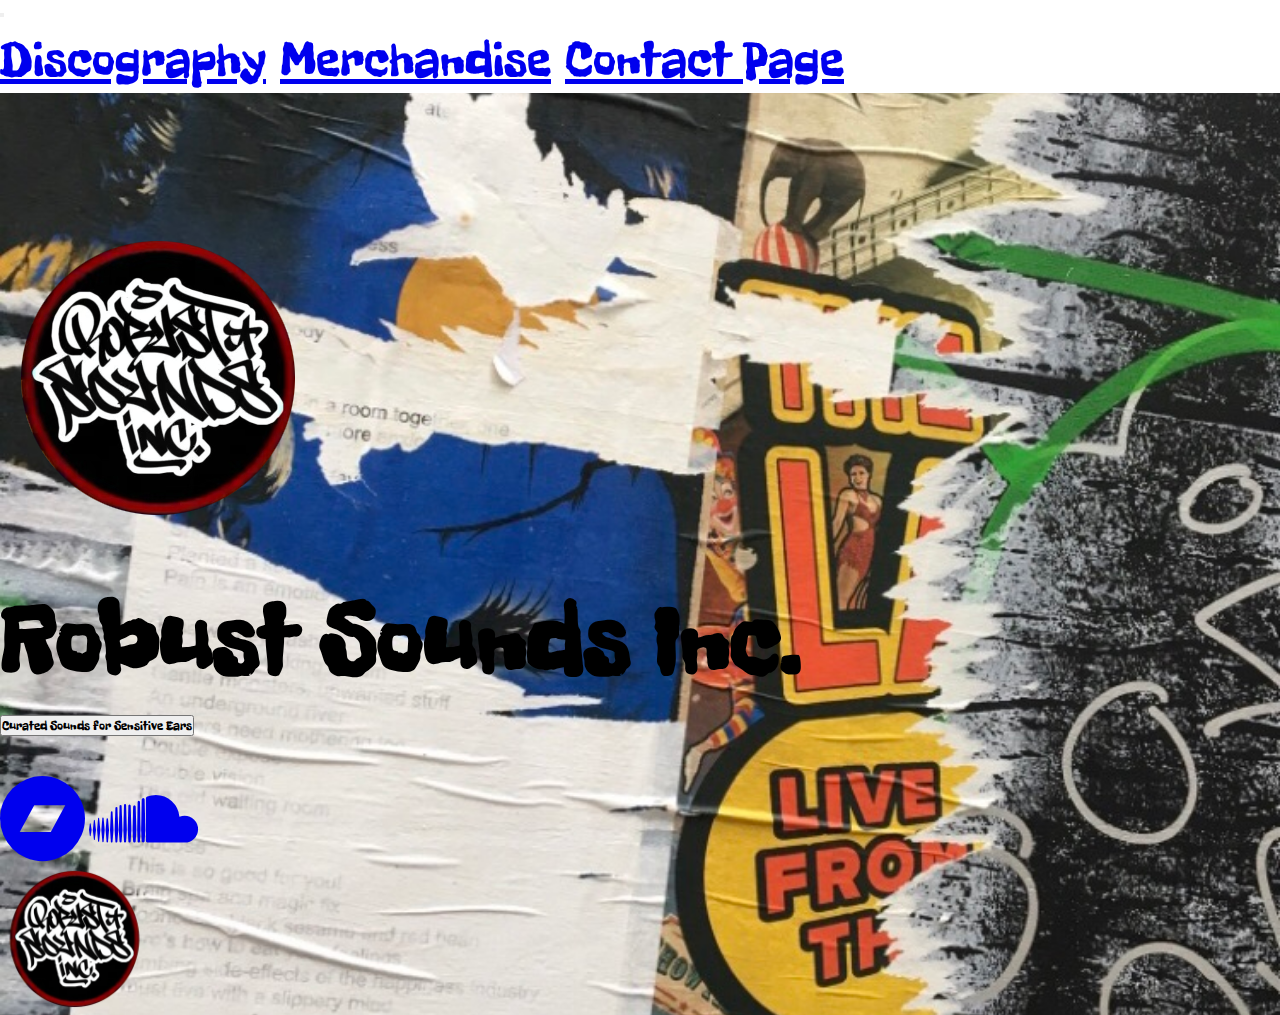
==== index.html @ 07c7b30a "updated images folder/ code and styling for landing page" ====
<!DOCTYPE html>
<html lang="en">
<head>
    <meta charset="UTF-8">
    <meta http-equiv="X-UA-Compatible" content="IE=edge">
    <meta name="viewport" content="width=device-width, initial-scale=1.0">
    <link rel="stylesheet" href="/style.css" type="text/css" />
    <link href="https://cdn.jsdelivr.net/npm/bootstrap@5.0.0-beta3/dist/css/bootstrap.min.css" rel="stylesheet" integrity="sha384-eOJMYsd53ii+scO/bJGFsiCZc+5NDVN2yr8+0RDqr0Ql0h+rP48ckxlpbzKgwra6" crossorigin="anonymous">
<link rel="preconnect" href="https://fonts.gstatic.com"> 
<link href="https://fonts.googleapis.com/css2?family=Freckle+Face&display=swap" rel="stylesheet"> 
    <link rel="stylesheet" href="https://cdnjs.cloudflare.com/ajax/libs/font-awesome/4.7.0/css/font-awesome.min.css">
 <title>RobustSounds</title>
 <!-- Navbar template;source bootstrap -->
<section id="header"></section>
<nav class="navbar navbar-expand-lg fixed-top">
    <div class="container-fluid">
      <button class="navbar-toggler" type="button" data-bs-toggle="collapse" data-bs-target="#navbarNavAltMarkup" aria-controls="navbarNavAltMarkup" aria-expanded="false" aria-label="Toggle navigation">
        <span class="navbar-toggler-icon"></span>
      </button>
      <div class="  collapse navbar-collapse" id="navbarNavAltMarkup">
        <div class="navbar-nav mx-auto"> 
          <a class="nav-link active" href="discography.html">Discography</a>
          <a class="nav-link active" href="merchandise.html">Merchandise</a>
          <a class="nav-link active" href="contactpage.html">Contact Page</a>
        </div>
    </div>
  </div>
</nav> 
</section>
</head>

<div class="jumbotron text-center">
<div class="intro">
<img class="img-logo" src="/imgs/Logo.png">
<h1>Robust Sounds Inc.</h1>
<button type="button" class="btn btn-outline-dark">Curated Sounds for Sensitive Ears</button>


<footer class="footer">
    <div class=" text-center">
      <a href="https://bandcamp.com/robustsoundsrecords"><i class="fa fa-bandcamp" style="font-size: 85px;"></i></a>
      <a href="https://soundcloud.com/robustsoundsinc"><i class="fa fa-soundcloud" style="font-size: 85px;"></i></a>
    </div>
    <a href="merchandise.html"><img src="/imgs/Logo.png" width="150" height="150" title="RobustSounds" alt="Logo"></a>
  
</footer>


</html>
---- style.css ----
*{
    margin: 0;
    padding: 0;
    user-select: none;
    box-sizing: border-box;
 font-family: freckle face;

}
.jumbotron{
   background-image: url("/imgs/RobustPoster.jpg");
    background-size: cover;
    background-position: center;}

.jumbotron h1{
    color: black;
    font-size: 100px;
    line-height: 1.5;
    padding-top: 3%;
}
.nav-link:hover{
    font-weight: 600;
    color: cornflowerblue
}
.footer{
    padding-top: 40px;
}

.img-logo{
    padding-top: 10%;
}
.navbar-nav{
    font-size: 60px ;
    
}

.nav-link{
    font-size: 50px;
}
.fa fa-bandcamp{
    size: 90px;
}
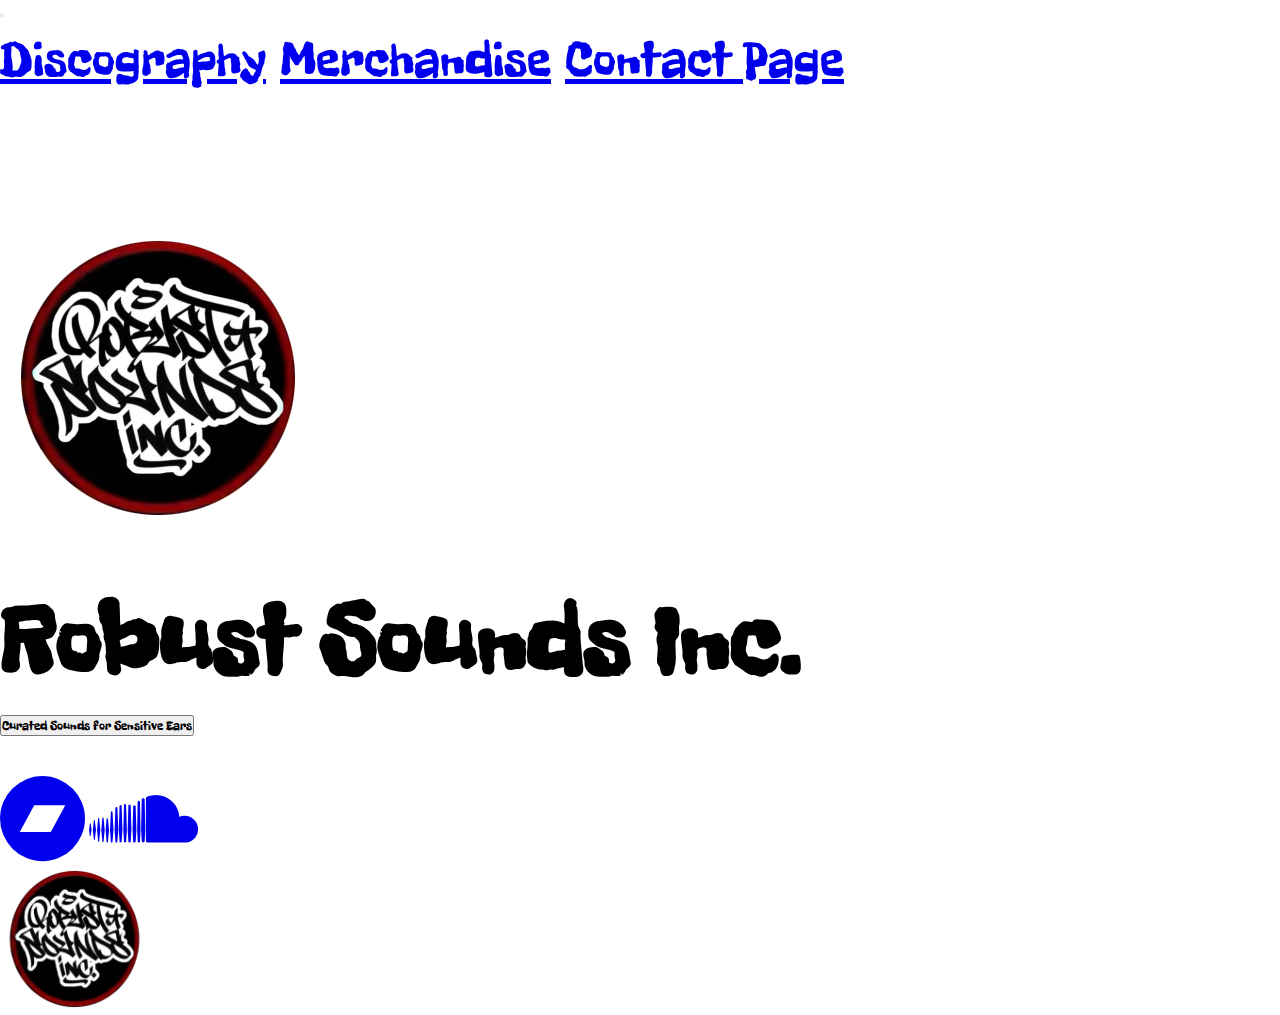
==== commit ab86c49e: "stylesheet" ====
--- a/index.html
+++ b/index.html
@@ -4,11 +4,11 @@
     <meta charset="UTF-8">
     <meta http-equiv="X-UA-Compatible" content="IE=edge">
     <meta name="viewport" content="width=device-width, initial-scale=1.0">
-    <link rel="stylesheet" href="/style.css" type="text/css" />
+    <link rel="stylesheet" href="style.css" type="text/css"/>
     <link href="https://cdn.jsdelivr.net/npm/bootstrap@5.0.0-beta3/dist/css/bootstrap.min.css" rel="stylesheet" integrity="sha384-eOJMYsd53ii+scO/bJGFsiCZc+5NDVN2yr8+0RDqr0Ql0h+rP48ckxlpbzKgwra6" crossorigin="anonymous">
 <link rel="preconnect" href="https://fonts.gstatic.com"> 
 <link href="https://fonts.googleapis.com/css2?family=Freckle+Face&display=swap" rel="stylesheet"> 
-    <link rel="stylesheet" href="https://cdnjs.cloudflare.com/ajax/libs/font-awesome/4.7.0/css/font-awesome.min.css">
+<link rel="stylesheet" href="https://cdnjs.cloudflare.com/ajax/libs/font-awesome/4.7.0/css/font-awesome.min.css">
  <title>RobustSounds</title>
  <!-- Navbar template;source bootstrap -->
 <section id="header"></section>
@@ -17,7 +17,7 @@
       <button class="navbar-toggler" type="button" data-bs-toggle="collapse" data-bs-target="#navbarNavAltMarkup" aria-controls="navbarNavAltMarkup" aria-expanded="false" aria-label="Toggle navigation">
         <span class="navbar-toggler-icon"></span>
       </button>
-      <div class="  collapse navbar-collapse" id="navbarNavAltMarkup">
+      <div class="collapse navbar-collapse" id="navbarNavAltMarkup">
         <div class="navbar-nav mx-auto"> 
           <a class="nav-link active" href="discography.html">Discography</a>
           <a class="nav-link active" href="merchandise.html">Merchandise</a>
--- a/style.css
+++ b/style.css
@@ -6,7 +6,7 @@
  font-family: freckle face;
 
 }
-.jumbotron{
+.jumbotron text-center{
    background-image: url("/imgs/RobustPoster.jpg");
     background-size: cover;
     background-position: center;}
@@ -38,4 +38,95 @@
 }
 .fa fa-bandcamp{
     size: 90px;
-}+}
+.header h1{
+    text-align: center;
+    color: cornflowerblue;
+    font-size: 60px;
+}
+  
+  /* Position the image container (needed to position the left and right arrows) */
+  .container {
+    position: relative;
+  }
+  
+  /* Hide the images by default */
+  .mySlides {
+    display: none;
+  }
+  
+  /* Add a pointer when hovering over the thumbnail images */
+  .cursor {
+    cursor: pointer;
+  }
+  
+  /* Next & previous buttons */
+  .prev,
+  .next {
+    cursor: pointer;
+    position: absolute;
+    top: 40%;
+    width: auto;
+    padding: 16px;
+    margin-top: -50px;
+    color: white;
+    font-weight: bold;
+    font-size: 20px;
+    border-radius: 0 3px 3px 0;
+    user-select: none;
+    -webkit-user-select: none;
+  }
+  
+  /* Position the "next button" to the right */
+  .next {
+    right: 0;
+    border-radius: 3px 0 0 3px;
+  }
+  
+  /* On hover, add a black background color with a little bit see-through */
+  .prev:hover,
+  .next:hover {
+    background-color: rgba(0, 0, 0, 0.8);
+  }
+  
+  /* Number text (1/3 etc) */
+  .numbertext {
+    color: #f2f2f2;
+    font-size: 12px;
+    padding: 8px 12px;
+    position: absolute;
+    top: 0;
+  }
+  
+  /* Container for image text */
+  .caption-container {
+    text-align: center;
+    background-color: #222;
+    padding: 2px 16px;
+    color: white;
+  }
+  
+  .row:after {
+    content: "";
+    display: table;
+    clear: both;
+  }
+  
+  /* Six columns side by side */
+  .column {
+    float: left;
+    width: 16.66%;
+  }
+  
+  /* Add a transparency effect for thumnbail images */
+  .demo {
+    opacity: 0.6;
+  }
+  
+  .active,
+  .demo:hover {
+    opacity: 1;
+  }
+  .fa fa-bandcamp{
+    size: 90px;
+}
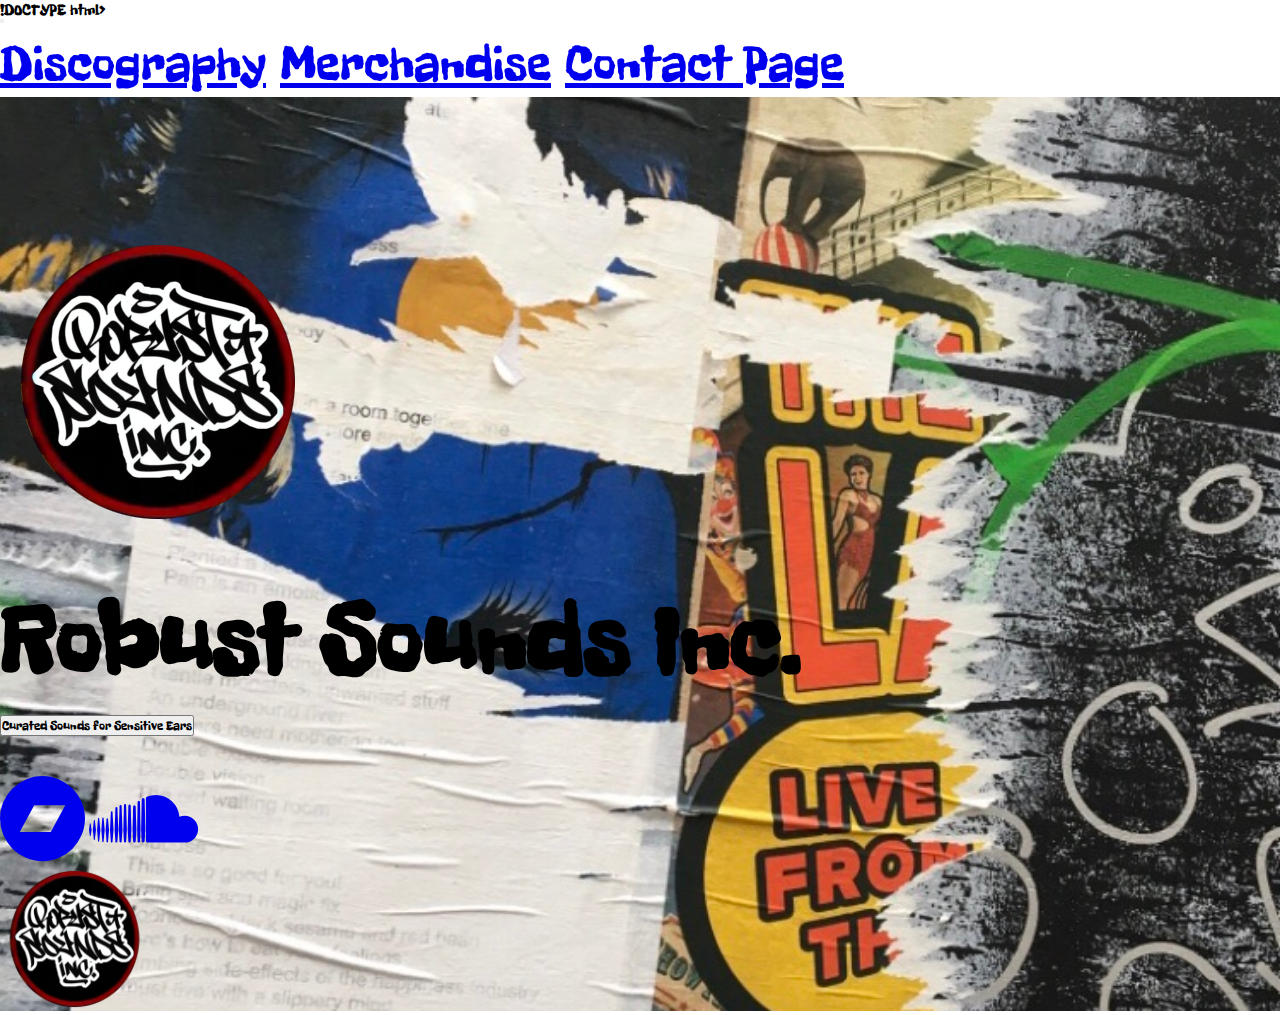
==== commit 1aac4685: "update index.html" ====
--- a/index.html
+++ b/index.html
@@ -1,14 +1,14 @@
-<!DOCTYPE html>
+!DOCTYPE html>
 <html lang="en">
 <head>
     <meta charset="UTF-8">
     <meta http-equiv="X-UA-Compatible" content="IE=edge">
     <meta name="viewport" content="width=device-width, initial-scale=1.0">
-    <link rel="stylesheet" href="style.css" type="text/css"/>
-    <link href="https://cdn.jsdelivr.net/npm/bootstrap@5.0.0-beta3/dist/css/bootstrap.min.css" rel="stylesheet" integrity="sha384-eOJMYsd53ii+scO/bJGFsiCZc+5NDVN2yr8+0RDqr0Ql0h+rP48ckxlpbzKgwra6" crossorigin="anonymous">
-<link rel="preconnect" href="https://fonts.gstatic.com"> 
+    <link rel="stylesheet" href="https://cdnjs.cloudflare.com/ajax/libs/font-awesome/4.7.0/css/font-awesome.min.css">
+<link rel="preconnect" href="https://fonts.gstatic.com">
 <link href="https://fonts.googleapis.com/css2?family=Freckle+Face&display=swap" rel="stylesheet"> 
-<link rel="stylesheet" href="https://cdnjs.cloudflare.com/ajax/libs/font-awesome/4.7.0/css/font-awesome.min.css">
+<link href="https://cdn.jsdelivr.net/npm/bootstrap@5.0.0-beta3/dist/css/bootstrap.min.css" rel="stylesheet" integrity="sha384-eOJMYsd53ii+scO/bJGFsiCZc+5NDVN2yr8+0RDqr0Ql0h+rP48ckxlpbzKgwra6" crossorigin="anonymous">
+<link rel="stylesheet" href="style.css" type="text/css"/>
  <title>RobustSounds</title>
  <!-- Navbar template;source bootstrap -->
 <section id="header"></section>
--- a/style.css
+++ b/style.css
@@ -6,7 +6,7 @@
  font-family: freckle face;
 
 }
-.jumbotron text-center{
+.jumbotron{
    background-image: url("/imgs/RobustPoster.jpg");
     background-size: cover;
     background-position: center;}
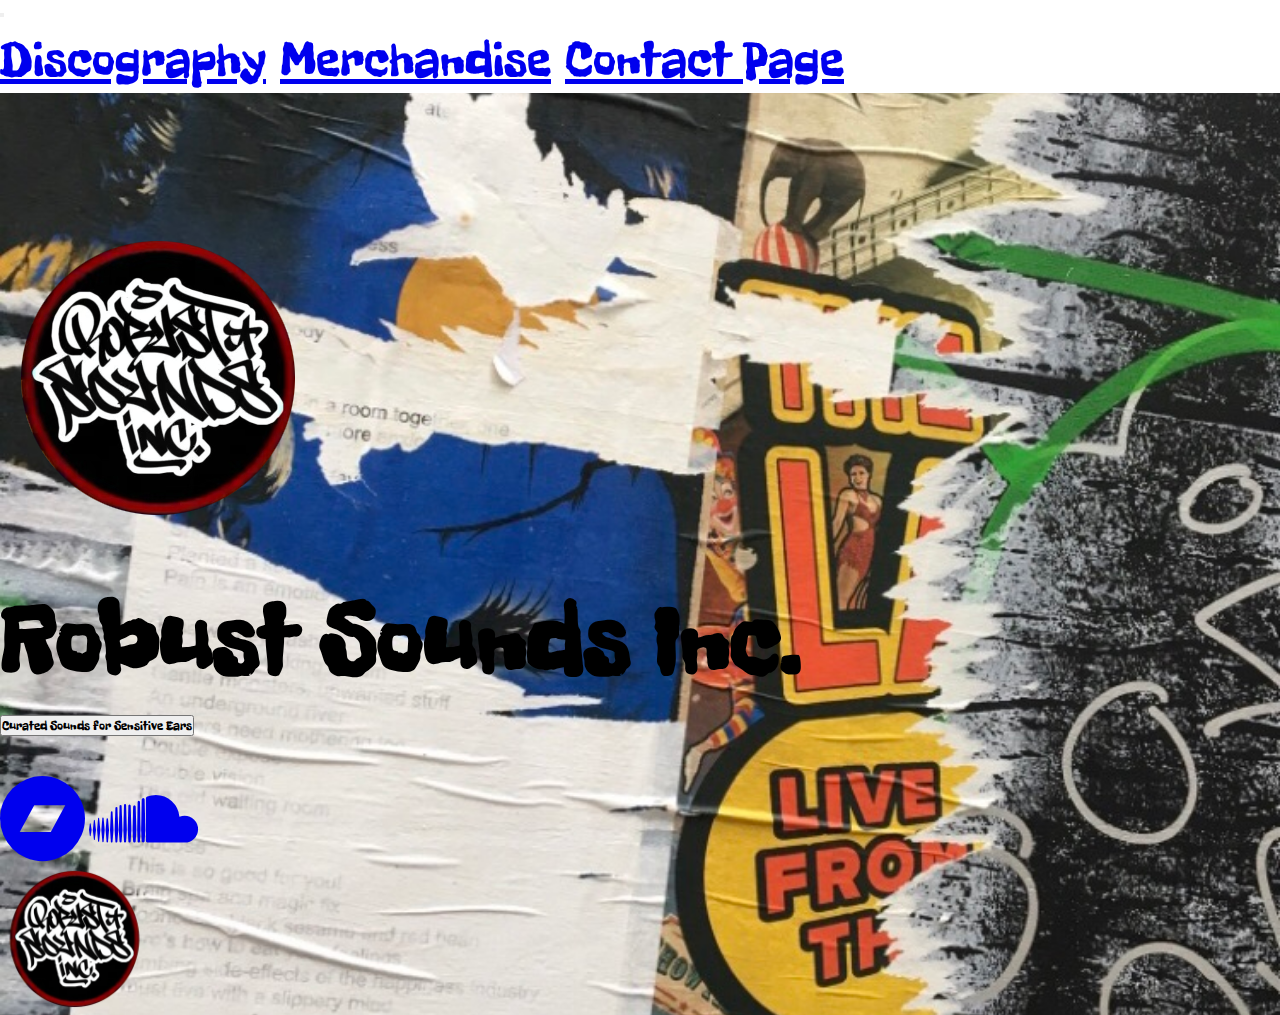
==== commit fe87ce78: "update index.html" ====
--- a/index.html
+++ b/index.html
@@ -1,4 +1,4 @@
-!DOCTYPE html>
+<!DOCTYPE html>
 <html lang="en">
 <head>
     <meta charset="UTF-8">
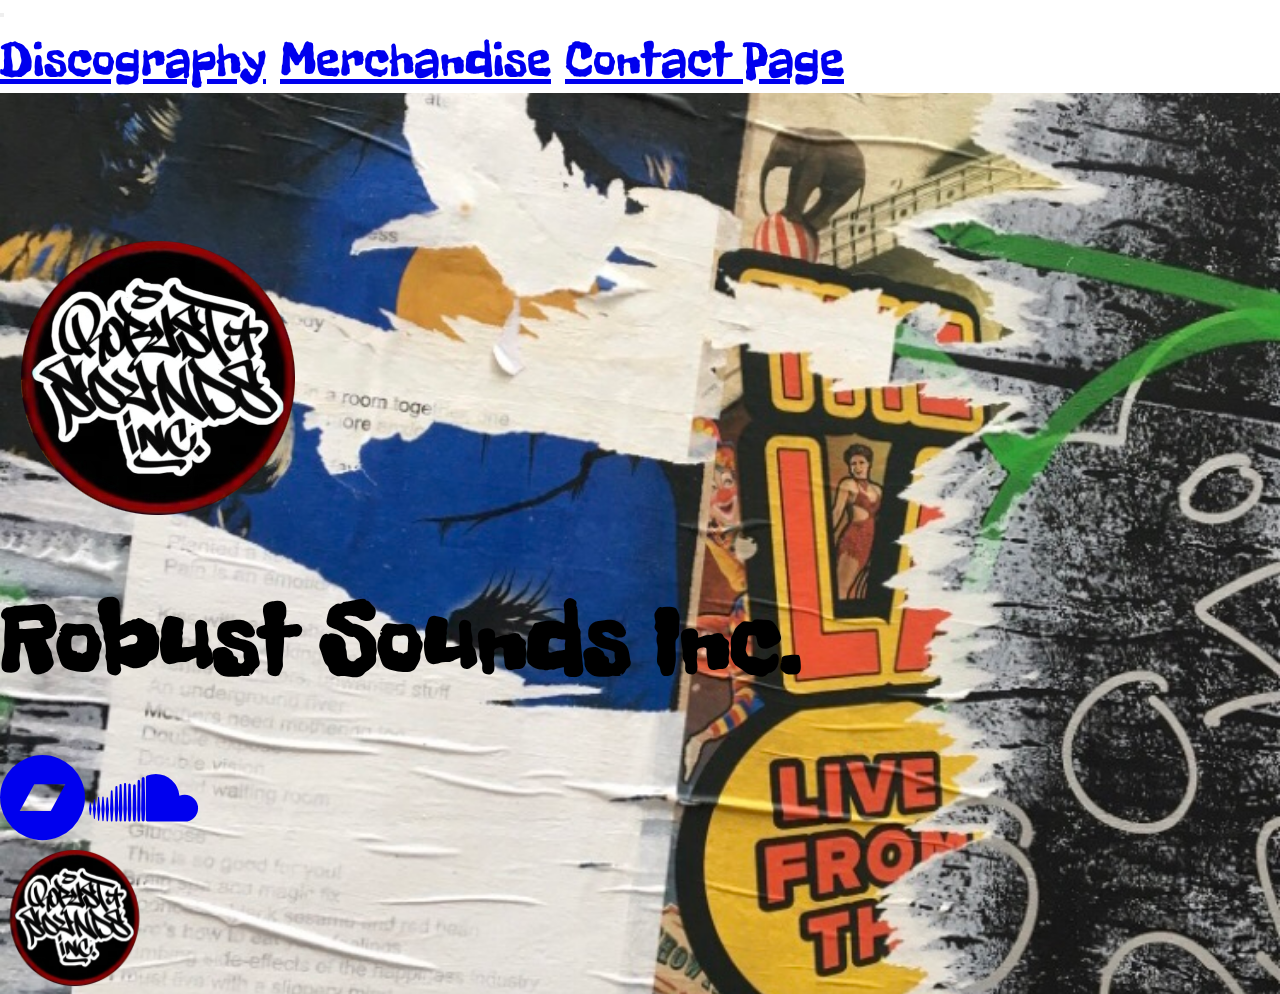
==== commit fca58de9: "organising images" ====
--- a/index.html
+++ b/index.html
@@ -8,13 +8,13 @@
 <link rel="preconnect" href="https://fonts.gstatic.com">
 <link href="https://fonts.googleapis.com/css2?family=Freckle+Face&display=swap" rel="stylesheet"> 
 <link href="https://cdn.jsdelivr.net/npm/bootstrap@5.0.0-beta3/dist/css/bootstrap.min.css" rel="stylesheet" integrity="sha384-eOJMYsd53ii+scO/bJGFsiCZc+5NDVN2yr8+0RDqr0Ql0h+rP48ckxlpbzKgwra6" crossorigin="anonymous">
-<link rel="stylesheet" href="style.css" type="text/css"/>
+<link rel="stylesheet" href="/static/style.css" type="text/css"/>
  <title>RobustSounds</title>
  <!-- Navbar template;source bootstrap -->
 <section id="header"></section>
 <nav class="navbar navbar-expand-lg fixed-top">
     <div class="container-fluid">
-      <button class="navbar-toggler" type="button" data-bs-toggle="collapse" data-bs-target="#navbarNavAltMarkup" aria-controls="navbarNavAltMarkup" aria-expanded="false" aria-label="Toggle navigation">
+      <button class="navbar-toggler" type="button" data-bs-toggle="" data-bs-target="#navbarNavAltMarkup" aria-controls="navbarNavAltMarkup" aria-expanded="false" aria-label="Toggle navigation">
         <span class="navbar-toggler-icon"></span>
       </button>
       <div class="collapse navbar-collapse" id="navbarNavAltMarkup">
@@ -31,9 +31,9 @@
 
 <div class="jumbotron text-center">
 <div class="intro">
-<img class="img-logo" src="/imgs/Logo.png">
+<img class="img-logo" src="/static/imgs/Logo.png">
 <h1>Robust Sounds Inc.</h1>
-<button type="button" class="btn btn-outline-dark">Curated Sounds for Sensitive Ears</button>
+
 
 
 <footer class="footer">
@@ -41,7 +41,7 @@
       <a href="https://bandcamp.com/robustsoundsrecords"><i class="fa fa-bandcamp" style="font-size: 85px;"></i></a>
       <a href="https://soundcloud.com/robustsoundsinc"><i class="fa fa-soundcloud" style="font-size: 85px;"></i></a>
     </div>
-    <a href="merchandise.html"><img src="/imgs/Logo.png" width="150" height="150" title="RobustSounds" alt="Logo"></a>
+    <a href="merchandise.html"><img src="/static/imgs/Logo.png" width="150" height="150" title="RobustSounds" alt="Logo"></a>
   
 </footer>
 
--- a/static/style.css
+++ b/static/style.css
@@ -0,0 +1,313 @@
+*{
+    margin: 0;
+    padding: 0;
+    user-select: none;
+    box-sizing: border-box;
+ font-family: freckle face;
+
+}
+.jumbotron{
+   background-image: url("/static/imgs/RobustPoster.jpg");
+    background-size: cover;
+    background-position: center;}
+
+.jumbotron h1{
+    color: black;
+    font-size: 100px;
+    line-height: 1.5;
+    padding-top: 3%;
+}
+.nav-link:hover{
+    font-weight: 600;
+    color: cornflowerblue
+}
+.footer{
+    padding-top: 40px;
+}
+
+.img-logo{
+    padding-top: 10%;
+}
+.navbar-nav{
+    font-size: 60px ;
+    
+}
+
+.nav-link{
+    font-size: 50px;
+}
+.fa fa-bandcamp{
+    size: 90px;
+}
+/* Contact Page styling */
+body {font-family: freckle face;}
+* {box-sizing: border-box;}
+
+input[type=text], select, textarea {
+  width: 100%;
+  height: fit-content;
+  padding: 12px;
+  border: 1px solid black;
+  border-radius: 4px;
+  box-sizing: border-box;
+  margin-top: 6px;
+  margin-bottom: 16px;
+  resize: vertical;
+}
+
+input[type=submit] {
+  background-color: blue;
+  color: white;
+  padding: 12px 20px;
+  border: none;
+  border-radius: 4px;
+  cursor: pointer;
+  border-color: black;
+}
+input[type=email] {
+    width: 100%;
+    height: fit-content;
+    padding: 12px;
+    border: 1px solid black;
+    border-radius: 4px;
+    box-sizing: border-box;
+    margin-top: 6px;
+    margin-bottom: 16px;
+    resize: vertical;
+
+}
+
+input[type=submit]:hover {
+  background-color: green;
+}
+
+.containertwo {
+  border-radius: 5px;
+  background-color: cornflowerblue;
+  padding: 20px;
+}
+
+
+
+#navbar {
+    overflow: hidden;
+    background-image: url("/static/imgs/mist.jpg");
+  }
+  
+  #navbar a {
+    float: center;
+    display: block;
+    color: #f2f2f2;
+    text-align: center;
+    font-size: 28px;
+    padding: 14px;
+    text-decoration: none;
+  }
+  
+  .main p{
+      text-align: center;
+      width: 100%;
+      font-size: 135%;
+  }
+  
+  .content {
+    padding: 16px;
+  }
+  
+  /* Sticky class is added to the navbar with JS when it reaches its scroll position */
+  .sticky {
+    position: fixed;
+    top: 0;
+    width: 100%;
+  }
+  
+  .sticky + .content {
+    padding-top: 60px;
+  }
+  .header h1{
+  font-style: normal;
+  color: cornflowerblue;
+  text-align: center;
+  font-size: 90px;
+  }
+  .responsive {
+    width: 100%;
+    max-width: 400px;
+    height: auto;
+  }
+
+
+/* Merchandise Page*/
+.main{
+    background-image: url(/static/imgs/vapour.jpeg);
+}
+
+  
+
+
+.header h1{
+    text-align: center;
+    color: cornflowerblue;
+    font-size: 60px;
+}
+  
+  /* Position the image container (needed to position the left and right arrows) */
+  .container {
+    position: relative;
+  }
+  
+  /* Hide the images by default */
+  .mySlides {
+    display: none;
+  }
+  
+  /* Add a pointer when hovering over the thumbnail images */
+  .cursor {
+    cursor: pointer;
+  }
+  
+  /* Next & previous buttons */
+  .prev,
+  .next {
+    cursor: pointer;
+    position: absolute;
+    top: 40%;
+    width: auto;
+    padding: 16px;
+    margin-top: -50px;
+    color: white;
+    font-weight: bold;
+    font-size: 20px;
+    border-radius: 0 3px 3px 0;
+    user-select: none;
+    -webkit-user-select: none;
+  }
+  
+  /* Position the "next button" to the right */
+  .next {
+    right: 0;
+    border-radius: 3px 0 0 3px;
+  }
+  
+  /* On hover, add a black background color with a little bit see-through */
+  .prev:hover,
+  .next:hover {
+    background-color: rgba(0, 0, 0, 0.8);
+  }
+  
+  /* Number text (1/3 etc) */
+  .numbertext {
+    color: #f2f2f2;
+    font-size: 12px;
+    padding: 8px 12px;
+    position: absolute;
+    top: 0;
+  }
+  
+  /* Container for image text */
+  .caption-container {
+    text-align: center;
+    background-color: #222;
+    padding: 2px 16px;
+    color: white;
+  }
+  
+  .row:after {
+    content: "";
+    display: table;
+    clear: both;
+  }
+  
+  /* Six columns side by side */
+  .column {
+    float: left;
+    width: 16.66%;
+  }
+  
+  /* Add a transparency effect for thumnbail images */
+  .demo {
+    opacity: 0.6;
+  }
+  
+  .active,
+  .demo:hover {
+    opacity: 1;
+  }
+  .fa fa-bandcamp{
+    size: 90px;
+}
+
+/* Credit Card Payment form(W3 Schools) */
+.credit-card-box .panel-title {
+    display: inline;
+    font-weight: bold;
+}
+.credit-card-box .form-control.error {
+    border-color: red;
+    outline: 0;
+    box-shadow: inset 0 1px 1px rgba(0,0,0,0.075),0 0 8px rgba(255,0,0,0.6);
+}
+.credit-card-box label.error {
+  font-weight: bold;
+  color: red;
+  padding: 2px 8px;
+  margin-top: 2px;
+}
+.credit-card-box .payment-errors {
+  font-weight: bold;
+  color: red;
+  padding: 2px 8px;
+  margin-top: 2px;
+}
+.credit-card-box label {
+    display: block;
+}
+
+.credit-card-box .display-table {
+    display: table;
+}
+.credit-card-box .display-tr {
+    display: table-row;
+}
+.credit-card-box .display-td {
+    display: table-cell;
+    vertical-align: middle;
+    width: 50%;
+}
+.credit-card-box .panel-heading img {
+    min-width: 180px;
+}
+/* Discography */
+        .bd-placeholder-img {
+          font-size: 1.125rem;
+          text-anchor: middle;
+          -webkit-user-select: none;
+          -moz-user-select: none;
+          user-select: none;
+        }
+  
+        @media (min-width: 768px) {
+          .bd-placeholder-img-lg {
+            font-size: 3.5rem;
+          }
+        }
+
+     
+
+        main{
+            background-image: url(/static/imgs/mono.JPG)
+          
+        }
+       .mb-1{
+           font-size: 170%;
+       }
+       .album-text{
+           font-size: 170%;
+           color: white;
+       }
+       btn btn-outline-primary{
+    
+       }
+   
+
+  